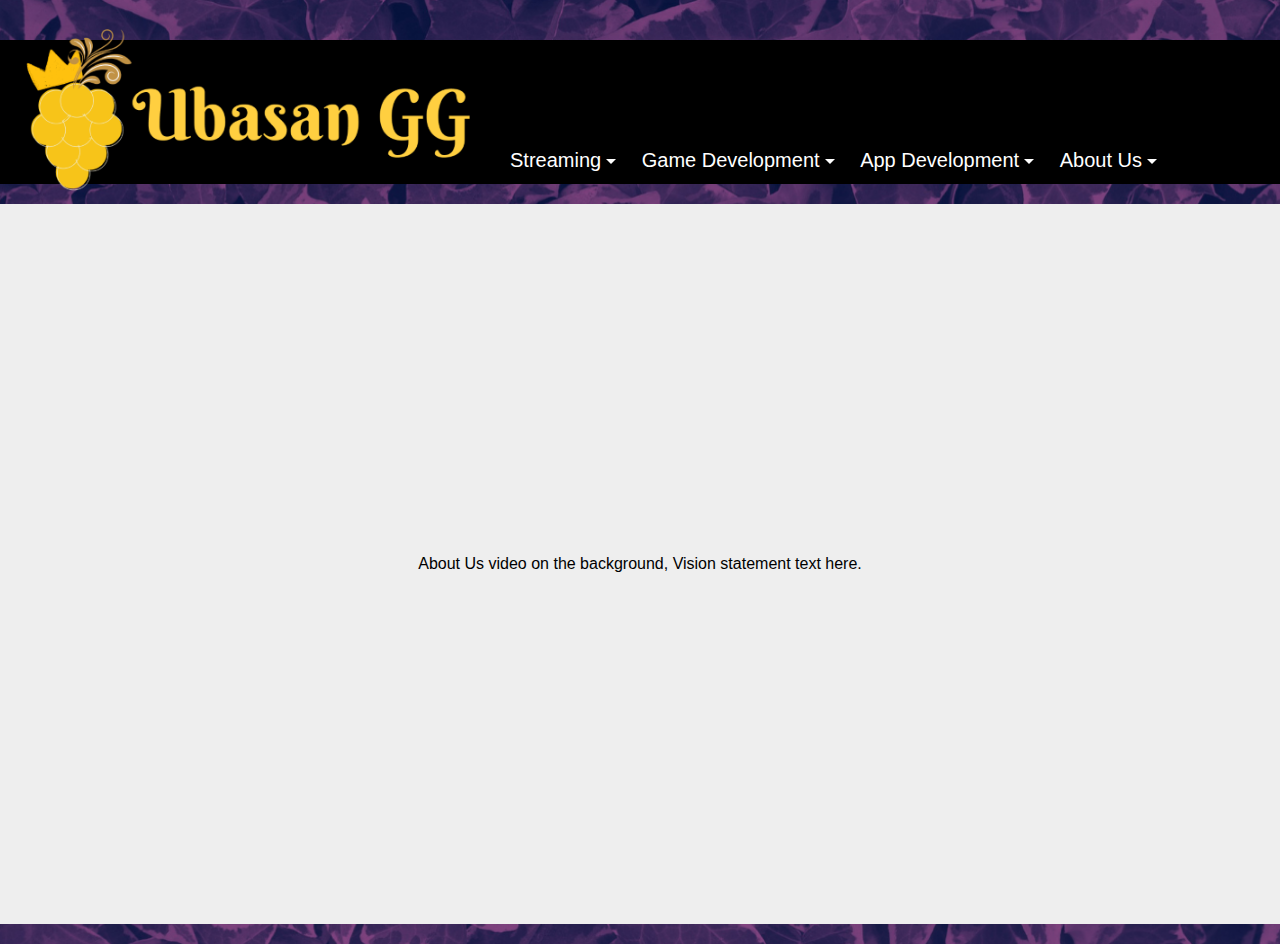
==== about-us.html @ 472b82ca "initial github pages" ====
<!DOCTYPE html>
<html lang="en">
  <head>
    <meta charset="UTF-8" />
    <meta name="viewport" content="width=device-width, initial-scale=1.0" />
    <title>Company Name</title>
    <style>
      body {
        font-family: Arial, sans-serif;
        margin: 0;
        padding: 0;
        box-sizing: border-box;
        background-image: url("./assets/images/bg-purple-leaf.png");
        background-size: cover;
        background-repeat: no-repeat;
        background-position: center;
      }
      header {
        display: flex;
        align-items: center;
        padding: 10px 20px;
        height: 120px;
        background-color: #000000;
        color: #000;
        margin-top: 40px; /* Space before the header starts */
        border-top: 2px solid #000; /* Border at the top of the header */
        border-bottom: 2px solid #000; /* Border at the bottom of the header */
        position: relative;
      }
      header a {
        color: #fff;
        text-decoration: none;
        bottom: 10px; /* Adjust vertical position from the bottom */
        right: 20px; /* Adjust horizontal position from the right */
      }
      .company-logo {
        display: flex;
        justify-content: center;
        align-items: center;
      }
      .company-logo img {
        max-width: 90%; /* Adjust as necessary to fit your design */
        max-height: 90%; /* Adjust as necessary to fit your design */
      }
      .company-name {
        font-size: 20px;
        color: #fff;
        text-decoration: none;
        position: absolute;
        bottom: 10px; /* Adjust vertical position from the bottom */
        left: 510px; /* Adjust vertical position from the bottom */
      }
      .container {
        display: flex;
        flex-wrap: wrap;
        padding: 20px 0px;
        height: 720px; /* Adjust height here */
      }
      .photo-title {
        background-color: #fff;
        padding: 10px;
        text-align: center;
        width: 100%;
        max-width: 300px; /* Optional: set a max-width to control the width */
        /*margin-left: 50px;*/ /* Adjust this value to move horizontally */
        font-size: 28px;
        border: 2px solid #000; /* Border at the top of the container */
        border-left: 15px solid #000;
      }
      .visuals {
        flex: 5;
        background-color: #eee;
        padding: 20px;

        text-align: center;
        display: flex;
        justify-content: center;
        align-items: center;

        opacity: 1;
      }
      footer {
        display: flex;
        justify-content: space-between;
        align-items: center;
        padding: 10px 20px;
        background-color: #4b006e;
        color: #fff;
        border-top: 2px solid #000; /* Border at the top of the footer */
        border-bottom: 2px solid #000; /* Border at the bottom of the footer */
      }
      .social-icons {
        display: flex;
        gap: 10px;
      }
      .social-icons div {
        width: 24px;
        height: 24px;
        background-color: #fff;
        display: flex;
        justify-content: center;
        align-items: center;
        border-radius: 50%;
      }

      /* CSS for arrow */
      .arrow-down {
        width: 0;
        height: 0;
        border-left: 5px solid transparent;
        border-right: 5px solid transparent;
        border-top: 5px solid #fff;
        margin-left: 5px;
        display: inline-block;
        vertical-align: middle;
      }
      /* Dropdown styling */
      .dropdown {
        display: inline-block;
        position: relative;
        margin-right: 20px; /* Adjust spacing between dropdowns */
      }

      .dropdown-content {
        display: none;
        position: absolute;
        background-color: #a58cd9;
        width: 100%;
        z-index: 99;
        box-shadow: 0px 8px 16px 0px rgba(0, 0, 0, 0.2);
        border-left: 10px solid #000;
      }

      .dropdown:hover .dropdown-content {
        display: block;
      }

      /* Set dropdown content items to display block */
      .dropdown-content a {
        display: block;
        text-decoration: none; /* Optional: Remove underline */
        font-size: 16px;
        color: black; /* Optional: Set text color */
        border-bottom: 1px solid #000; /* Add bottom border */
      }

      .dropdown-content a:hover {
        background-color: #ddd;
      }

      /* Media Queries for Responsive Design */
      @media (max-width: 768px) {
        header {
          flex-direction: column;
          align-items: center;
          height: auto;
          width: 100%;
          text-align: center;
        }
        .company-logo {
          margin-right: 0;
        }
        .company-name {
          font-size: 36px;
          position: static;
          margin-top: 10px 0;
        }
        header a {
          position: static;
          margin-top: 10px;
        }
        .container {
          flex-direction: column;
          padding: 10px;
        }
        .visuals {
          margin-left: 0;
        }
        .visuals {
          width: 100%;
        }
        .photo-title {
          margin-left: 0;
          font-size: 20px;
        }
        footer {
          height: auto;
          width: 100%;
        }
      }
      @media (max-width: 480px) {
        .company-logo {
          width: 120px;
          height: 120px;
        }
        .company-name {
          font-size: 24px;
        }
        .photo-title {
          font-size: 14px;
        }
      }
    </style>
  </head>
  <body>
    <header>
      <div class="company-logo">
        <a href="./index.html">
          <img
            src="./assets/images/logo-left-v2-resized.png"
            alt="Company Logo"
          />
        </a>
      </div>
      <div class="company-name">
        <div class="dropdown" id="StreamingDropdown">
          <span class="dropdown-toggle"
            >Streaming<span class="arrow-down"></span
          ></span>
          <div class="dropdown-content">
            <a href="./under-construction.html">Youtube</a>
            <a href="./under-construction.html">Facebook</a>
            <a href="./under-construction.html">Twitch</a>
          </div>
        </div>
        <div class="dropdown" id="GameDevelopmentDropdown">
          <span class="dropdown-toggle"
            >Game Development<span class="arrow-down"></span
          ></span>
          <div class="dropdown-content">
            <a href="./under-construction.html">Math Drills</a>
            <a href="./under-construction.html">Untitled Game 1</a>
            <a href="./under-construction.html">Untitled Game 2</a>
            <a href="./under-construction.html">Untitled Game 3</a>
          </div>
        </div>
        <div class="dropdown" id="AppDevelopmentDropdown">
          <span class="dropdown-toggle"
            >App Development<span class="arrow-down"></span
          ></span>
          <div class="dropdown-content">
            <a href="./under-construction.html">Untitled App 1</a>
            <a href="./under-construction.html">Untitled App 2</a>
          </div>
        </div>
        <div class="dropdown" id="AboutUsDropdown">
          <span class="dropdown-toggle"
            >About Us<span class="arrow-down"></span
          ></span>
          <div class="dropdown-content">
            <a href="./about-us.html">About Ubasan GG</a>
            <a href="./under-construction.html">News</a>
            <a href="./under-construction.html">Members</a>
            <a href="./under-construction.html">Merch</a>
          </div>
        </div>
      </div>
    </header>
    <div class="container">
      <div class="visuals" id="visuals">
        About Us video on the background, Vision statement text here.
      </div>
    </div>
  </body>
</html>
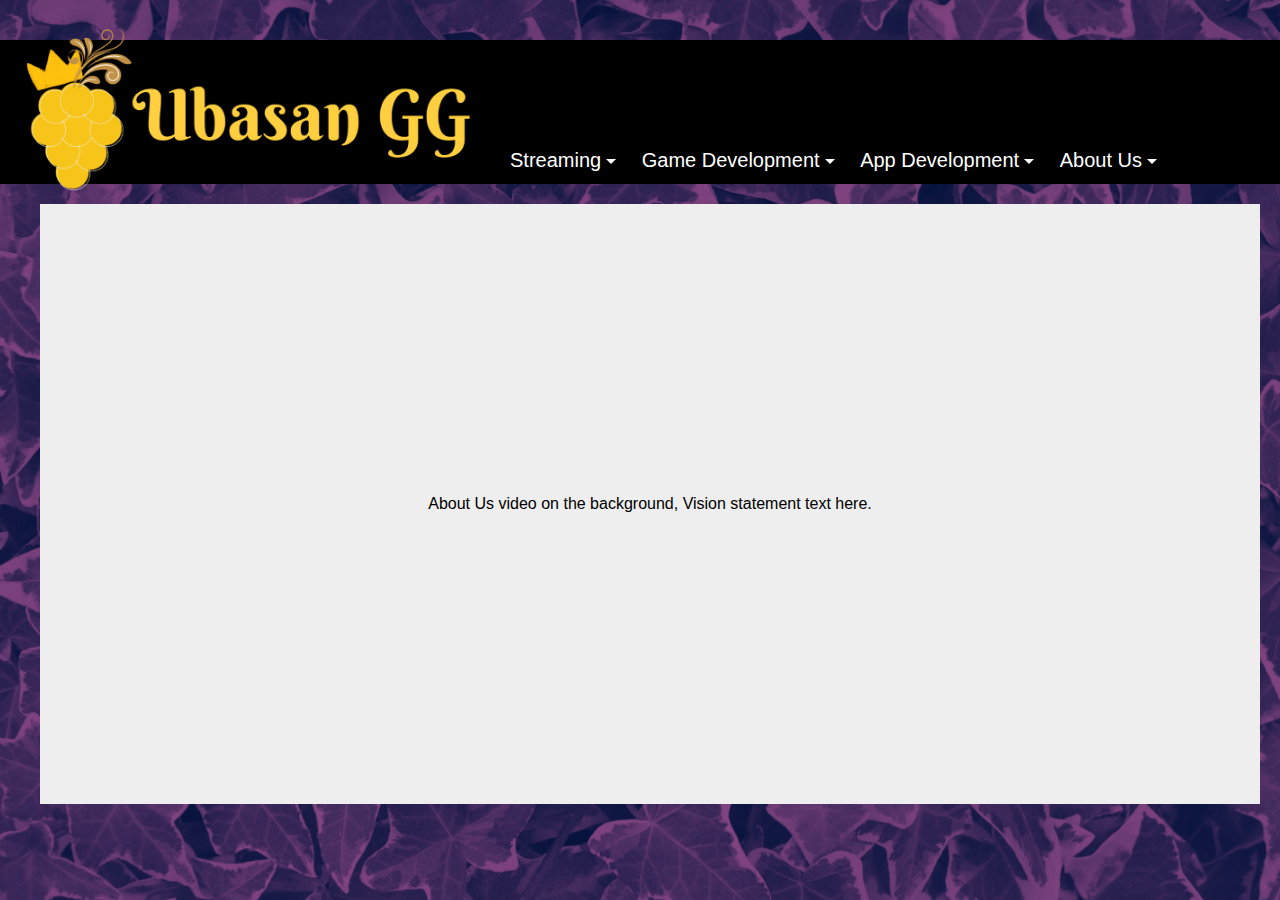
==== commit 224882e6: "external css" ====
--- a/about-us.html
+++ b/about-us.html
@@ -4,203 +4,7 @@
     <meta charset="UTF-8" />
     <meta name="viewport" content="width=device-width, initial-scale=1.0" />
     <title>Company Name</title>
-    <style>
-      body {
-        font-family: Arial, sans-serif;
-        margin: 0;
-        padding: 0;
-        box-sizing: border-box;
-        background-image: url("./assets/images/bg-purple-leaf.png");
-        background-size: cover;
-        background-repeat: no-repeat;
-        background-position: center;
-      }
-      header {
-        display: flex;
-        align-items: center;
-        padding: 10px 20px;
-        height: 120px;
-        background-color: #000000;
-        color: #000;
-        margin-top: 40px; /* Space before the header starts */
-        border-top: 2px solid #000; /* Border at the top of the header */
-        border-bottom: 2px solid #000; /* Border at the bottom of the header */
-        position: relative;
-      }
-      header a {
-        color: #fff;
-        text-decoration: none;
-        bottom: 10px; /* Adjust vertical position from the bottom */
-        right: 20px; /* Adjust horizontal position from the right */
-      }
-      .company-logo {
-        display: flex;
-        justify-content: center;
-        align-items: center;
-      }
-      .company-logo img {
-        max-width: 90%; /* Adjust as necessary to fit your design */
-        max-height: 90%; /* Adjust as necessary to fit your design */
-      }
-      .company-name {
-        font-size: 20px;
-        color: #fff;
-        text-decoration: none;
-        position: absolute;
-        bottom: 10px; /* Adjust vertical position from the bottom */
-        left: 510px; /* Adjust vertical position from the bottom */
-      }
-      .container {
-        display: flex;
-        flex-wrap: wrap;
-        padding: 20px 0px;
-        height: 720px; /* Adjust height here */
-      }
-      .photo-title {
-        background-color: #fff;
-        padding: 10px;
-        text-align: center;
-        width: 100%;
-        max-width: 300px; /* Optional: set a max-width to control the width */
-        /*margin-left: 50px;*/ /* Adjust this value to move horizontally */
-        font-size: 28px;
-        border: 2px solid #000; /* Border at the top of the container */
-        border-left: 15px solid #000;
-      }
-      .visuals {
-        flex: 5;
-        background-color: #eee;
-        padding: 20px;
-
-        text-align: center;
-        display: flex;
-        justify-content: center;
-        align-items: center;
-
-        opacity: 1;
-      }
-      footer {
-        display: flex;
-        justify-content: space-between;
-        align-items: center;
-        padding: 10px 20px;
-        background-color: #4b006e;
-        color: #fff;
-        border-top: 2px solid #000; /* Border at the top of the footer */
-        border-bottom: 2px solid #000; /* Border at the bottom of the footer */
-      }
-      .social-icons {
-        display: flex;
-        gap: 10px;
-      }
-      .social-icons div {
-        width: 24px;
-        height: 24px;
-        background-color: #fff;
-        display: flex;
-        justify-content: center;
-        align-items: center;
-        border-radius: 50%;
-      }
-
-      /* CSS for arrow */
-      .arrow-down {
-        width: 0;
-        height: 0;
-        border-left: 5px solid transparent;
-        border-right: 5px solid transparent;
-        border-top: 5px solid #fff;
-        margin-left: 5px;
-        display: inline-block;
-        vertical-align: middle;
-      }
-      /* Dropdown styling */
-      .dropdown {
-        display: inline-block;
-        position: relative;
-        margin-right: 20px; /* Adjust spacing between dropdowns */
-      }
-
-      .dropdown-content {
-        display: none;
-        position: absolute;
-        background-color: #a58cd9;
-        width: 100%;
-        z-index: 99;
-        box-shadow: 0px 8px 16px 0px rgba(0, 0, 0, 0.2);
-        border-left: 10px solid #000;
-      }
-
-      .dropdown:hover .dropdown-content {
-        display: block;
-      }
-
-      /* Set dropdown content items to display block */
-      .dropdown-content a {
-        display: block;
-        text-decoration: none; /* Optional: Remove underline */
-        font-size: 16px;
-        color: black; /* Optional: Set text color */
-        border-bottom: 1px solid #000; /* Add bottom border */
-      }
-
-      .dropdown-content a:hover {
-        background-color: #ddd;
-      }
-
-      /* Media Queries for Responsive Design */
-      @media (max-width: 768px) {
-        header {
-          flex-direction: column;
-          align-items: center;
-          height: auto;
-          width: 100%;
-          text-align: center;
-        }
-        .company-logo {
-          margin-right: 0;
-        }
-        .company-name {
-          font-size: 36px;
-          position: static;
-          margin-top: 10px 0;
-        }
-        header a {
-          position: static;
-          margin-top: 10px;
-        }
-        .container {
-          flex-direction: column;
-          padding: 10px;
-        }
-        .visuals {
-          margin-left: 0;
-        }
-        .visuals {
-          width: 100%;
-        }
-        .photo-title {
-          margin-left: 0;
-          font-size: 20px;
-        }
-        footer {
-          height: auto;
-          width: 100%;
-        }
-      }
-      @media (max-width: 480px) {
-        .company-logo {
-          width: 120px;
-          height: 120px;
-        }
-        .company-name {
-          font-size: 24px;
-        }
-        .photo-title {
-          font-size: 14px;
-        }
-      }
-    </style>
+    <link rel="stylesheet" href="./styles/global.css" />
   </head>
   <body>
     <header>
--- a/styles/global.css
+++ b/styles/global.css
@@ -0,0 +1,257 @@
+body {
+  font-family: Arial, sans-serif;
+  margin: 0;
+  padding: 0;
+  box-sizing: border-box;
+  background-image: url("../assets/images/bg-purple-leaf.png");
+  background-size: cover;
+  background-repeat: no-repeat;
+  background-position: center;
+}
+
+header {
+  display: flex;
+  align-items: center;
+  padding: 10px 20px;
+  height: 120px;
+  background-color: #000000;
+  color: #000;
+  margin-top: 40px; /* Space before the header starts */
+  border-top: 2px solid #000; /* Border at the top of the header */
+  border-bottom: 2px solid #000; /* Border at the bottom of the header */
+  position: relative;
+}
+
+header a {
+  color: #fff;
+  text-decoration: none;
+  bottom: 10px; /* Adjust vertical position from the bottom */
+  right: 20px; /* Adjust horizontal position from the right */
+}
+.company-logo {
+  display: flex;
+  justify-content: center;
+  align-items: center;
+}
+.company-logo img {
+  max-width: 90%; /* Adjust as necessary to fit your design */
+  max-height: 90%; /* Adjust as necessary to fit your design */
+}
+.company-name {
+  font-size: 20px;
+  color: #fff;
+  text-decoration: none;
+  position: absolute;
+  bottom: 10px; /* Adjust vertical position from the bottom */
+  left: 510px; /* Adjust vertical position from the bottom */
+}
+.container {
+  display: flex;
+  flex-wrap: wrap;
+  padding: 20px;
+  height: 600px; /* Adjust height here */
+}
+.left-panel {
+  flex: 1;
+  background: linear-gradient(180deg, #602f6b, rgba(165, 140, 217, 0));
+  padding: 20px;
+  display: flex;
+  flex-direction: column;
+  justify-content: center;
+  align-items: center;
+  height: 95%; /* Ensures it takes full height of container */
+}
+.photo-title {
+  background-color: #fff;
+  padding: 10px;
+  text-align: center;
+  width: 90%;
+  max-width: 300px; /* Optional: set a max-width to control the width */
+  /*margin-left: 50px;*/ /* Adjust this value to move horizontally */
+  font-size: 28px;
+  border: 2px solid #000; /* Border at the top of the container */
+  border-left: 15px solid #000;
+}
+
+.buttons {
+  display: flex;
+  justify-content: center;
+  gap: 10px;
+  margin-left: 50px; /* Adjust this value to move horizontally */
+}
+.button {
+  padding: 10px 20px;
+  background-color: #333;
+  color: #fff;
+  text-decoration: none;
+  border-radius: 5px;
+}
+.visuals {
+  flex: 5;
+  background-color: #eee;
+  padding: 20px;
+  margin-left: 20px;
+  text-align: center;
+  display: flex;
+  justify-content: center;
+  align-items: center;
+  transition: opacity 0.5s ease;
+  opacity: 1;
+}
+.visuals.fade-out {
+  opacity: 0;
+}
+.visuals.container {
+  overflow: hidden;
+}
+.carousel {
+  display: flex;
+  justify-content: center;
+  align-items: center;
+  margin: 20px 0;
+  padding-top: 20px;
+}
+.carousel div {
+  width: 60px;
+  height: 10px;
+  background-color: #c0c0c0; /* add border-radius: 50%; if oval */
+  margin: 0 5px;
+}
+.carousel .active {
+  width: 60px;
+  height: 15px;
+  background-color: #000;
+}
+footer {
+  display: flex;
+  justify-content: space-between;
+  align-items: center;
+  padding: 10px 20px;
+  background-color: #4b006e;
+  color: #fff;
+  border-top: 2px solid #000; /* Border at the top of the footer */
+  border-bottom: 2px solid #000; /* Border at the bottom of the footer */
+}
+.social-icons {
+  display: flex;
+  gap: 10px;
+}
+.social-icons div {
+  width: 24px;
+  height: 24px;
+  background-color: #fff;
+  display: flex;
+  justify-content: center;
+  align-items: center;
+  border-radius: 50%;
+}
+
+/* CSS for arrow */
+.arrow-down {
+  width: 0;
+  height: 0;
+  border-left: 5px solid transparent;
+  border-right: 5px solid transparent;
+  border-top: 5px solid #fff;
+  margin-left: 5px;
+  display: inline-block;
+  vertical-align: middle;
+}
+/* Dropdown styling */
+.dropdown {
+  display: inline-block;
+  position: relative;
+  margin-right: 20px; /* Adjust spacing between dropdowns */
+}
+
+.dropdown-content {
+  display: none;
+  position: absolute;
+  background-color: #a58cd9;
+  width: 100%;
+  z-index: 99;
+  box-shadow: 0px 8px 16px 0px rgba(0, 0, 0, 0.2);
+  border-left: 10px solid #000;
+}
+
+.dropdown:hover .dropdown-content {
+  display: block;
+}
+
+/* Set dropdown content items to display block */
+.dropdown-content a {
+  display: block;
+  text-decoration: none; /* Optional: Remove underline */
+  font-size: 16px;
+  color: black; /* Optional: Set text color */
+  border-bottom: 1px solid #000; /* Add bottom border */
+}
+
+.dropdown-content a:hover {
+  background-color: #ddd;
+}
+
+/* Media Queries for Responsive Design */
+@media (max-width: 768px) {
+  header {
+    flex-direction: column;
+    align-items: center;
+    height: auto;
+    width: 100%;
+    text-align: center;
+  }
+  .company-logo {
+    margin-right: 0;
+  }
+  .company-name {
+    font-size: 36px;
+    position: static;
+    margin-top: 10px 0;
+  }
+  header a {
+    position: static;
+    margin-top: 10px;
+  }
+  .container {
+    flex-direction: column;
+    padding: 10px;
+  }
+  .visuals {
+    margin-left: 0;
+  }
+  .left-panel,
+  .visuals {
+    width: 100%;
+  }
+  .photo-title {
+    margin-left: 0;
+    font-size: 20px;
+  }
+  .buttons {
+    margin-left: 0;
+  }
+  footer {
+    height: auto;
+    width: 100%;
+  }
+}
+@media (max-width: 480px) {
+  .company-logo {
+    width: 120px;
+    height: 120px;
+  }
+  .company-name {
+    font-size: 24px;
+  }
+  .photo-title {
+    font-size: 14px;
+  }
+  .button {
+    padding: 5px 10px;
+  }
+  .carousel div {
+    width: 8px;
+    height: 8px;
+    margin: 0 3px;
+  }
+}
